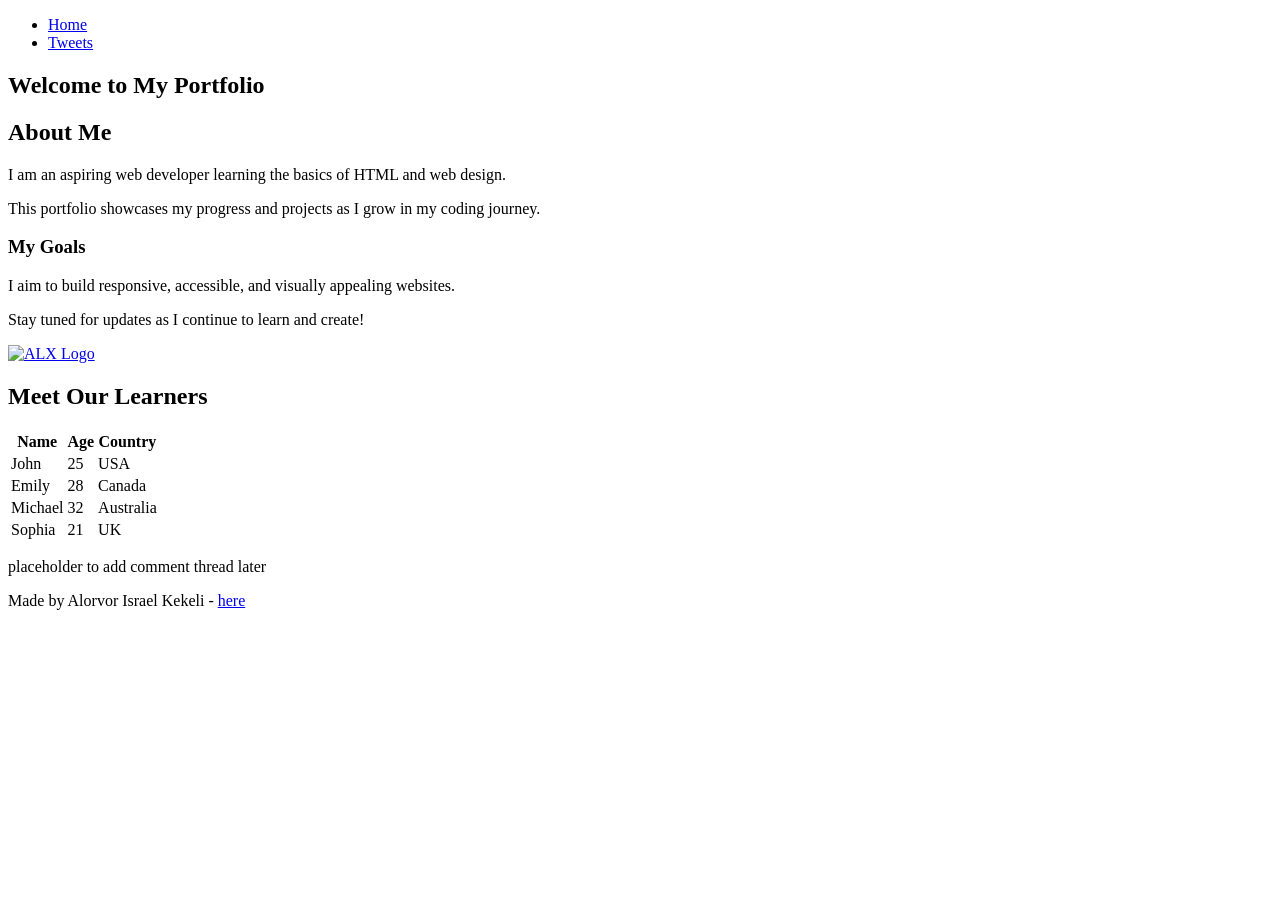
==== css_basic/index.html @ c3289f18 "Add files via upload" ====
<!DOCTYPE html>
<html lang="en">
<head>
  <meta charset="UTF-8">
  <title>My First Portfolio</title>
<link href="base.css" rel="stylesheet">
<link href="styles.css" rel="stylesheet">
</head>
<body>
  <header>
    <ul>
      <li><a href="index.html">Home</a></li>
      <li><a href="tweets.html">Tweets</a></li>
    </ul>
  </header>

  <main>
    <article>
      <h1>Welcome to My Portfolio</h1>
      <h2>About Me</h2>
      <p>I am an aspiring web developer learning the basics of HTML and web design.</p>
      <p>This portfolio showcases my progress and projects as I grow in my coding journey.</p>
      <h3>My Goals</h3>
      <p>I aim to build responsive, accessible, and visually appealing websites.</p>
      <p>Stay tuned for updates as I continue to learn and create!</p>

      <a href="https://www.alxafrica.com/" target="_blank">
        <img src="https://i.ibb.co/gTDZZT8/ALX-Logo-07.png" alt="ALX Logo" width="200">
      </a>
        <div class="learners-table">
    <h2>Meet Our Learners</h2>
    <table>
      <thead>
        <tr>
          <th>Name</th>
          <th>Age</th>
          <th>Country</th>
        </tr>
      </thead>
      <tbody>
        <tr>
          <td>John</td>
          <td>25</td>
          <td>USA</td>
        </tr>
        <tr>
          <td>Emily</td>
          <td>28</td>
          <td>Canada</td>
        </tr>
        <tr>
          <td>Michael</td>
          <td>32</td>
          <td>Australia</td>
        </tr>
        <tr>
          <td>Sophia</td>
          <td>21</td>
          <td>UK</td>
        </tr>
      </tbody>
    </table>
  </div>
    </article>
    <aside>
      <p>placeholder to add comment thread later</p>
    </aside>
  </main>

  <footer>
    <p>Made by Alorvor Israel Kekeli - <a href="https://github.com/ISRAEL-KEKELI" target="_blank">here</a></p>
  </footer>
</body>
</html>
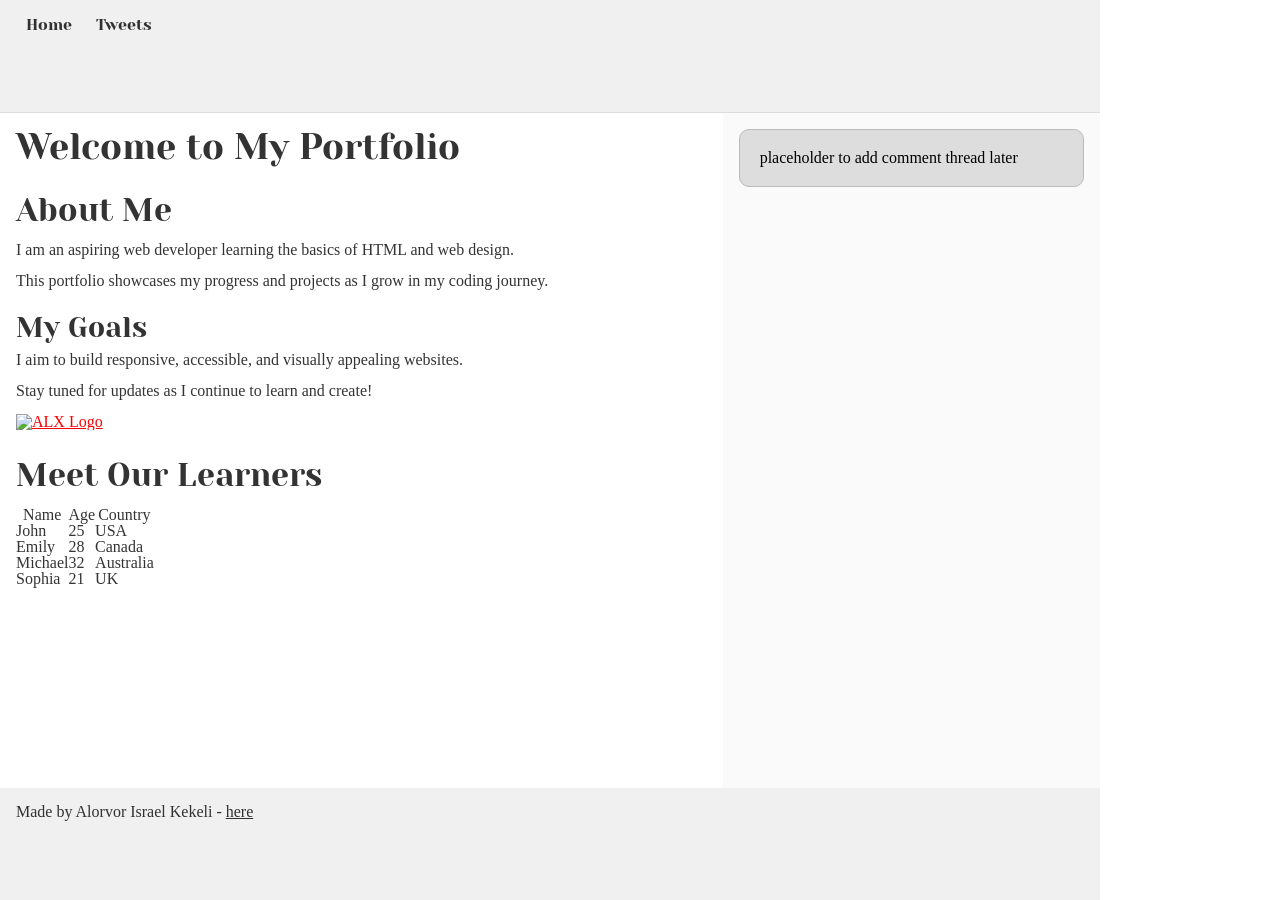
==== commit fe5c6147: "Update index.html" ====
--- a/css_basic/index.html
+++ b/css_basic/index.html
@@ -2,6 +2,7 @@
 <html lang="en">
 <head>
   <meta charset="UTF-8">
+   <meta name="viewport" content="width=device-width, initial-scale=1.0">
   <title>My First Portfolio</title>
 <link href="base.css" rel="stylesheet">
 <link href="styles.css" rel="stylesheet">
--- a/css_basic/base.css
+++ b/css_basic/base.css
@@ -0,0 +1,200 @@
+/* Importing webfonts */
+/* (If you're learning CSS, you should disregard that) */
+
+@import url(https://fonts.googleapis.com/css?family=Yeseva+One);
+@import url(https://fonts.googleapis.com/css?family=Josefin+Sans:400,700,700italic,400italic);
+
+
+/* CSS reset rules */
+
+html, body {
+	height: 100%;
+	min-height: 100%;
+}
+html, body, div, span, applet, object, iframe,
+h1, h2, h3, h4, h5, h6, p, blockquote, pre,
+a, abbr, acronym, address, big, cite, code,
+del, dfn, img, ins, kbd, q, s, samp,
+small, strike, sub, sup, tt, var,
+b, u, i, center,
+dl, dt, dd,
+fieldset, form, label, legend,
+table, caption, tbody, tfoot, thead, tr, th, td,
+article, aside, canvas, details, embed, 
+figure, figcaption, footer, header, hgroup, 
+menu, nav, output, ruby, section, summary,
+time, mark, audio, video {
+	margin: 0;
+	padding: 0;
+	border: 0;
+	font-size: 100%;
+	font: inherit;
+	vertical-align: baseline;
+}
+/* HTML5 display-role reset for older browsers */
+article, aside, details, figcaption, figure, 
+footer, header, hgroup, menu, nav, section {
+	display: block;
+}
+body {
+	line-height: 1;
+}
+blockquote, q {
+	quotes: none;
+}
+blockquote:before, blockquote:after,
+q:before, q:after {
+	content: '';
+	content: none;
+}
+table {
+	border-collapse: collapse;
+	border-spacing: 0;
+}
+
+
+/* Fonts and colors */
+
+body {
+	font-family: 'Josefin Sans', serif;
+	color: rgba(0, 0, 0, 0.8);
+}
+h1, h2, h3, h4, h5, h6, header {
+	font-family: 'Yeseva One', sans-serif;
+}
+article {
+}
+header {
+	border-bottom: 1px solid rgb(221,221,221);
+	transition: border-bottom-color 1s ease;
+}
+header a {
+	color: rgba(0, 0, 0, 0.8);
+}
+aside {
+	background: #FAFAFA;
+}
+aside p {
+	border: 1px solid #bbb;
+	background: #ddd;
+	color: black;
+}
+footer a {
+	color: rgba(0, 0, 0, 0.8);
+}
+a {
+	color: #F80002;
+}
+
+
+/* Positioning and margins */
+
+@media (min-width: 1100px) {
+	body {
+		width: 1100px;
+		margin: 0 auto;
+	}
+}
+
+article {
+	padding: 50px 15px;
+}
+article > *:first-child {
+	margin-top: 0;
+}
+aside {
+	padding: 50px 15px;
+}
+header .right {
+	float: right;
+	margin: 0 10px 15px;
+}
+
+
+/* Header */
+header {
+	padding: 20px 0;
+	height: 80px;
+}
+header ul {
+	list-style: none;
+	margin: 0;
+	padding: 0;
+}
+header li {
+	display: inline;
+	vertical-align:middle;
+}
+header li:first-child {
+	margin: 0;
+}
+header li a {
+	margin: 0 10px;
+}
+header li.logo {
+	font-size: 36px;
+}
+header a {
+	text-decoration: none;
+}
+
+
+/* Aside */
+
+aside p {
+	border-radius: 10px;
+	padding: 20px 20px;
+}
+
+
+/* Footer */
+
+footer {
+	padding: 5px 15px;
+	height: 80px;
+}
+
+
+/* Text styles and margins */
+
+p {
+	margin-bottom: 15px;
+}
+h1 {
+	font-size: 36px;
+	margin: 40px 0 20px;
+}
+h2 {
+	font-size: 32px;
+	margin: 30px 0 15px;
+}
+h3 {
+	font-size: 28px;
+	margin: 25px 0 10px;
+}
+h4 {
+	font-size: 20px;
+	font-weight: bold;
+	margin: 20px 0 10px;
+}
+h5 {
+	font-size: 18px;
+	font-weight: bold;
+	margin: 15px 0 10px;
+}
+h6 {
+	font-weight: bold;
+	margin: 5px 0;
+}
+
+@media (max-width: 800px) {
+  body.works_on_smartphone {
+  	display: block;
+  }
+  body.works_on_smartphone main {
+  	display: block;
+  }
+  header .right {
+  	float: none;
+  }
+}
--- a/css_basic/styles.css
+++ b/css_basic/styles.css
@@ -0,0 +1,34 @@
+/* Make <body> a flex container with vertical stacking */
+body {
+  display: flex;
+  flex-direction: column;
+  height: 100vh; /* Optional: ensures full viewport height */
+  margin: 0; /* Removes default margin */
+}
+
+/* Make <main> a flex container with horizontal stacking */
+main {
+  display: flex;
+  flex-direction: row;
+  flex: auto; /* Allows <main> to grow and fill available space */
+}
+
+/* Allocate 2/3 of the width to <article> */
+article {
+  flex: 2;
+  overflow-y: auto; /* Enables vertical scrolling */
+  padding: 1rem; /* Optional: adds spacing */
+}
+
+/* Allocate 1/3 of the width to <aside> */
+aside {
+  flex: 1;
+  overflow-y: auto; /* Enables vertical scrolling */
+  padding: 1rem; /* Optional: adds spacing */
+}
+
+/* Optional styling for header and footer */
+header, footer {
+  padding: 1rem;
+  background-color: #f0f0f0; /* Light gray background */
+}
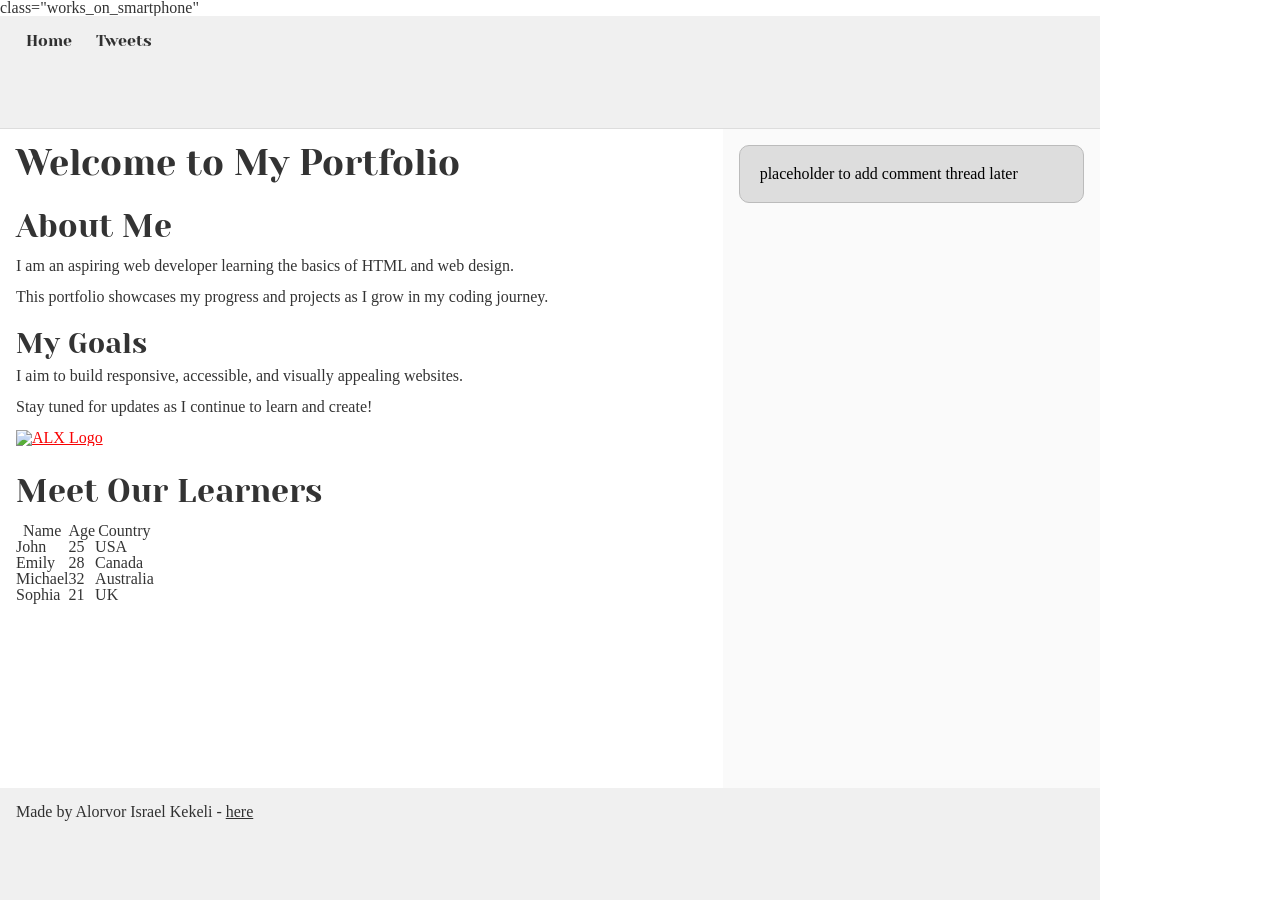
==== commit 48ae2f3b: "Update index.html" ====
--- a/css_basic/index.html
+++ b/css_basic/index.html
@@ -8,6 +8,7 @@
 <link href="styles.css" rel="stylesheet">
 </head>
 <body>
+  class="works_on_smartphone"
   <header>
     <ul>
       <li><a href="index.html">Home</a></li>
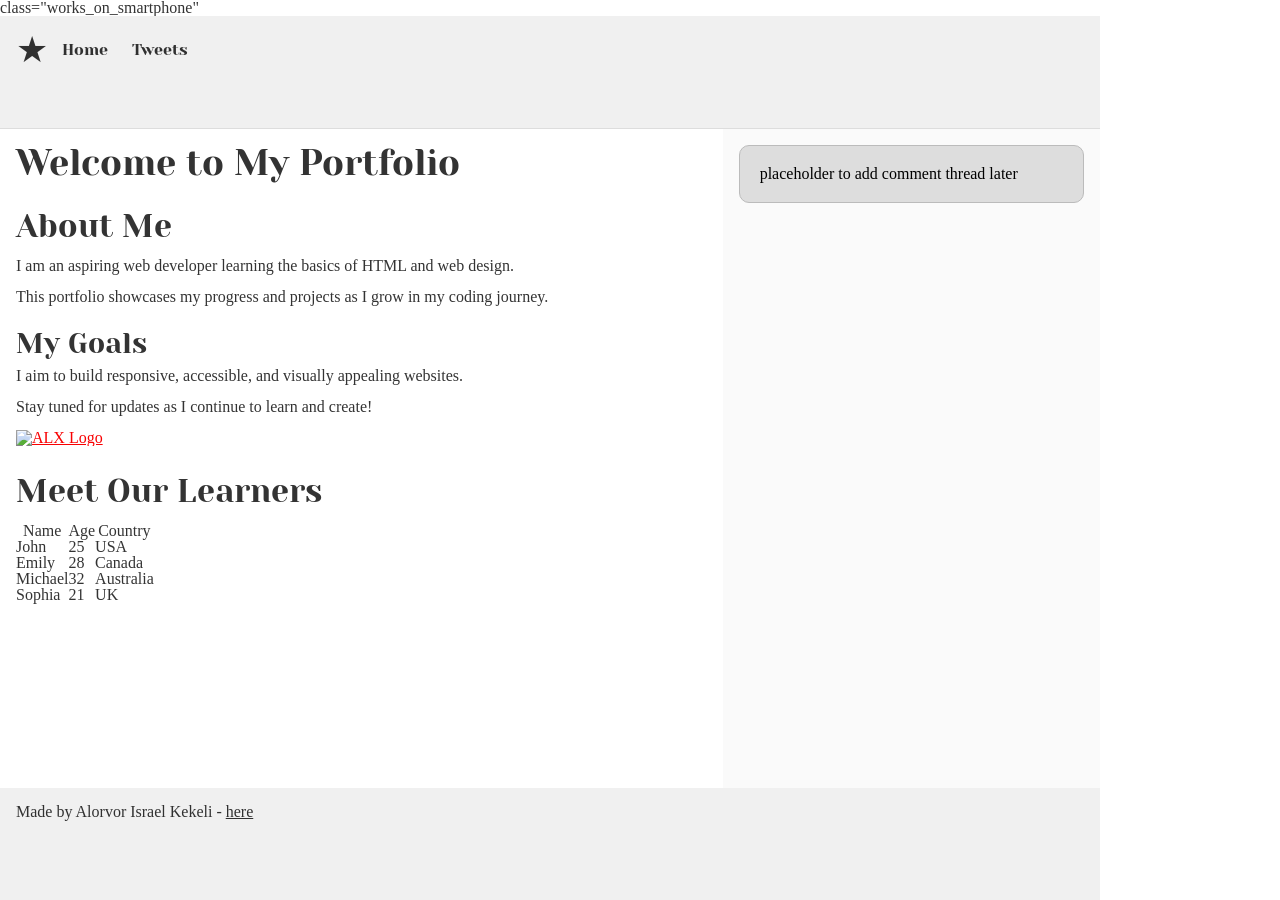
==== commit fc729572: "Update index.html" ====
--- a/css_basic/index.html
+++ b/css_basic/index.html
@@ -11,9 +11,12 @@
   class="works_on_smartphone"
   <header>
     <ul>
+      <li class="logo">&starf;</li> <!-- Unicode star as logo -->
       <li><a href="index.html">Home</a></li>
       <li><a href="tweets.html">Tweets</a></li>
+      <!-- Add more items as needed -->
     </ul>
+    
   </header>
 
   <main>
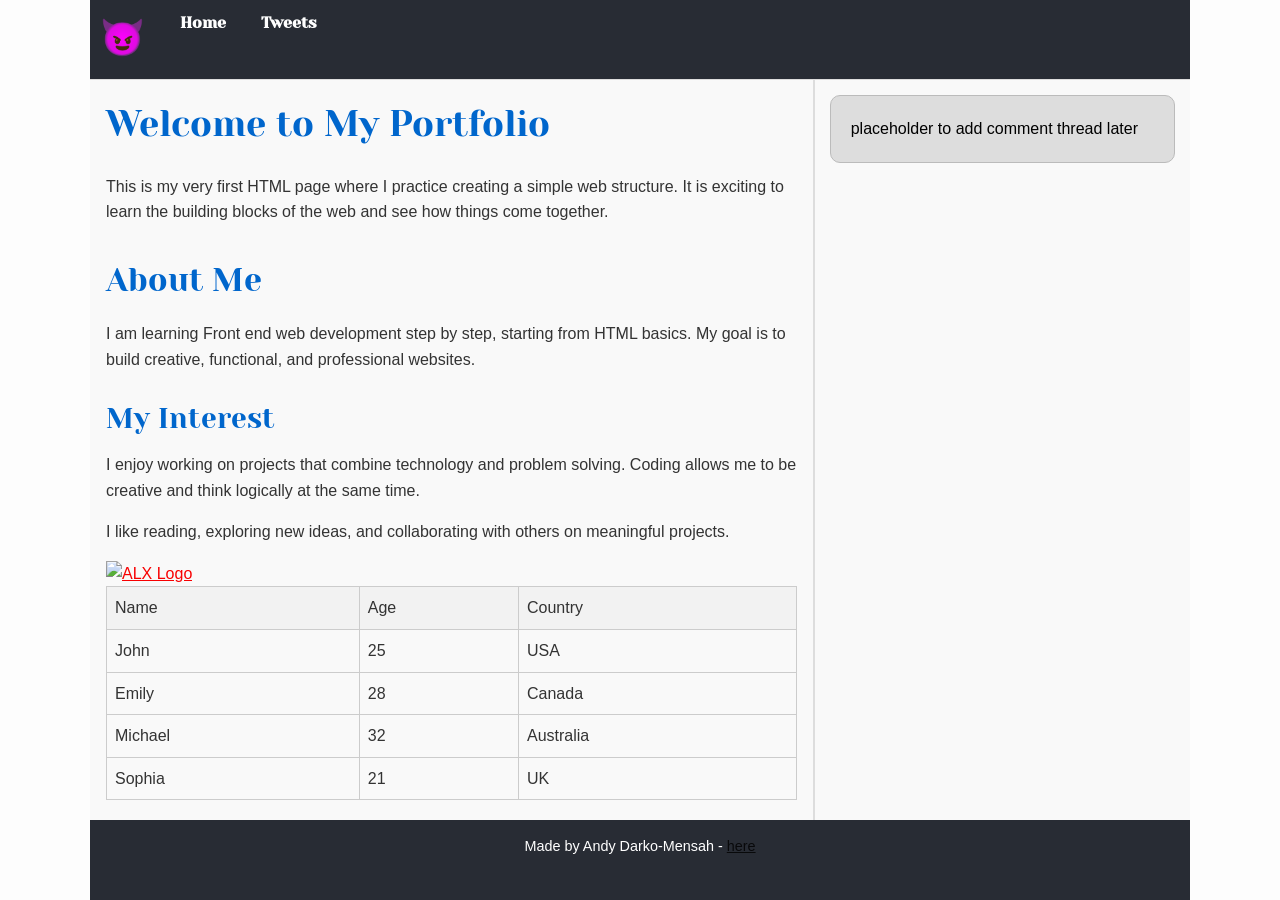
==== commit 272b06a3: "Add files via upload" ====
--- a/css_basic/index.html
+++ b/css_basic/index.html
@@ -1,79 +1,73 @@
 <!DOCTYPE html>
 <html lang="en">
 <head>
-  <meta charset="UTF-8">
-   <meta name="viewport" content="width=device-width, initial-scale=1.0">
-  <title>My First Portfolio</title>
-<link href="base.css" rel="stylesheet">
+    <meta charset="UTF-8">
+    <meta name="viewport" content="width=device-width, initial-scale=1.0">
+    <title>My First Portfolio</title>
+    <link href="base.css" rel="stylesheet">
 <link href="styles.css" rel="stylesheet">
 </head>
-<body>
-  class="works_on_smartphone"
-  <header>
-    <ul>
-      <li class="logo">&starf;</li> <!-- Unicode star as logo -->
-      <li><a href="index.html">Home</a></li>
-      <li><a href="tweets.html">Tweets</a></li>
-      <!-- Add more items as needed -->
-    </ul>
-    
-  </header>
+<body class="works_on_smartphone">
+    <header>
+        <ul>
+            <li class="logo">&#128520;</li>
+            <li><a href="index.html">Home</a></li>
+            <li><a href="tweets.html">Tweets</a></li>
+        </ul>
+    </header>
+    <main>
+        <article>
+    <h1>Welcome to My Portfolio</h1>
+    <p>This is my very first HTML page where I practice creating a simple web structure. 
+        It is exciting to learn the building blocks of the web and see how things come together.
+</p>
+<h2>About Me</h2>
+<p>I am learning Front end web development step by step, starting from HTML basics. 
+        My goal is to build creative, functional, and professional websites.</p>
+        <h3>My Interest</h3>
+        <p>I enjoy working on projects that combine technology and problem solving. 
+        Coding allows me to be creative and think logically at the same time.</p>
+        <p>I like reading, exploring new ideas, and collaborating with others on meaningful projects.</p>
+        <a href="https://www.alxafrica.com" target="_blank">
+        <img src="https://i.ibb.co/gTDZZT8/ALX-Logo-07.png" alt="ALX Logo" width="200">
+        </a>
+         <table>
+                <thead>
+                    <tr>
+                        <th>Name</th>
+                        <th>Age</th>
+                        <th>Country</th>
+                    </tr>
+                </thead>
+                <tbody>
+                    <tr>
+                        <td>John</td>
+                        <td>25</td>
+                        <td>USA</td>
+                    </tr>
+                    <tr>
+                        <td>Emily</td>
+                        <td>28</td>
+                        <td>Canada</td>
+                    </tr>
+                    <tr>
+                        <td>Michael</td>
+                        <td>32</td>
+                        <td>Australia</td>
+                    </tr>
+                    <tr>
+                        <td>Sophia</td>
+                        <td>21</td>
+                        <td>UK</td>
+                    </tr>
+                </tbody>
+            </table>
+         </article>
 
-  <main>
-    <article>
-      <h1>Welcome to My Portfolio</h1>
-      <h2>About Me</h2>
-      <p>I am an aspiring web developer learning the basics of HTML and web design.</p>
-      <p>This portfolio showcases my progress and projects as I grow in my coding journey.</p>
-      <h3>My Goals</h3>
-      <p>I aim to build responsive, accessible, and visually appealing websites.</p>
-      <p>Stay tuned for updates as I continue to learn and create!</p>
-
-      <a href="https://www.alxafrica.com/" target="_blank">
-        <img src="https://i.ibb.co/gTDZZT8/ALX-Logo-07.png" alt="ALX Logo" width="200">
-      </a>
-        <div class="learners-table">
-    <h2>Meet Our Learners</h2>
-    <table>
-      <thead>
-        <tr>
-          <th>Name</th>
-          <th>Age</th>
-          <th>Country</th>
-        </tr>
-      </thead>
-      <tbody>
-        <tr>
-          <td>John</td>
-          <td>25</td>
-          <td>USA</td>
-        </tr>
-        <tr>
-          <td>Emily</td>
-          <td>28</td>
-          <td>Canada</td>
-        </tr>
-        <tr>
-          <td>Michael</td>
-          <td>32</td>
-          <td>Australia</td>
-        </tr>
-        <tr>
-          <td>Sophia</td>
-          <td>21</td>
-          <td>UK</td>
-        </tr>
-      </tbody>
-    </table>
-  </div>
-    </article>
-    <aside>
-      <p>placeholder to add comment thread later</p>
-    </aside>
-  </main>
-
-  <footer>
-    <p>Made by Alorvor Israel Kekeli - <a href="https://github.com/ISRAEL-KEKELI" target="_blank">here</a></p>
-  </footer>
+        <aside>
+            <p>placeholder to add comment thread later</p>
+        </aside>
+    </main>
+    <footer><p>Made by Andy Darko-Mensah - <a href="https://github.com/andymens400-ctrl" target="_blank">here</a></p></footer>
 </body>
-</html>
+</html>
--- a/css_basic/styles.css
+++ b/css_basic/styles.css
@@ -1,34 +1,93 @@
-/* Make <body> a flex container with vertical stacking */
-body {
-  display: flex;
-  flex-direction: column;
-  height: 100vh; /* Optional: ensures full viewport height */
-  margin: 0; /* Removes default margin */
-}
-
-/* Make <main> a flex container with horizontal stacking */
-main {
-  display: flex;
-  flex-direction: row;
-  flex: auto; /* Allows <main> to grow and fill available space */
-}
-
-/* Allocate 2/3 of the width to <article> */
-article {
-  flex: 2;
-  overflow-y: auto; /* Enables vertical scrolling */
-  padding: 1rem; /* Optional: adds spacing */
-}
-
-/* Allocate 1/3 of the width to <aside> */
-aside {
-  flex: 1;
-  overflow-y: auto; /* Enables vertical scrolling */
-  padding: 1rem; /* Optional: adds spacing */
-}
-
-/* Optional styling for header and footer */
-header, footer {
-  padding: 1rem;
-  background-color: #f0f0f0; /* Light gray background */
-}
+.logo {
+  font-size: 2em;
+  padding-right: 10px;
+}
+
+/* Reset some default browser spacing */
+* {
+    margin: 0;
+    padding: 0;
+    box-sizing: border-box;
+}
+/* Body is a flex container with vertical stacking */
+body {
+    display: flex;
+    flex-direction: column;
+    min-height: 100vh; /* make sure it fills screen height */
+    font-family: "Helvetica Neue", Arial, sans-serif;
+  background: #fdfdfd;
+  color: #333;
+  line-height: 1.6;
+}
+/* Main is a flex container with horizontal split */
+main {
+    display: flex;
+    flex-direction: row;
+    flex: auto; /* take up available space between header/footer */
+}
+/* Article takes 2/3 of the width */
+article {
+    flex: 2;
+    padding: 1rem;
+    overflow-y: auto; /* scroll inside if content is long */
+    background-color: #f9f9f9; /* optional styling */
+}
+/* Inside <article> */
+article h1, article h2, article h3 {
+  color: #0066cc;
+}
+article p {
+  margin-bottom: 1em;
+}
+article table {
+  border-collapse: collapse;
+  width: 100%;
+}
+article table th,
+article table td {
+  border: 1px solid #ccc;
+  padding: 8px;
+  text-align: left;
+}
+article table th {
+  background-color: #f2f2f2;
+}
+
+/* Aside takes 1/3 of the width */
+aside {
+    flex: 1;
+    padding: 1rem;
+    overflow-y: auto;
+    background-color: #e9e9e9; /* optional styling */
+    background: #f9f9f9;
+  border-left: 2px solid #ddd;
+  padding: 15px;
+}
+/* Header style */
+header {
+  background: #282c34;
+  padding: 10px;
+}
+header ul {
+  list-style: none;
+  display: flex;
+  gap: 15px;
+  margin: 0;
+  padding: 0;
+}
+header a {
+  color: white;
+  text-decoration: none;
+  font-weight: bold;
+}
+header a:hover {
+  text-decoration: underline;
+}
+/* Footer */
+footer {
+  background: #282c34;
+  color: white;
+  text-align: center;
+  padding: 15px;
+  font-size: 0.9em;
+}
